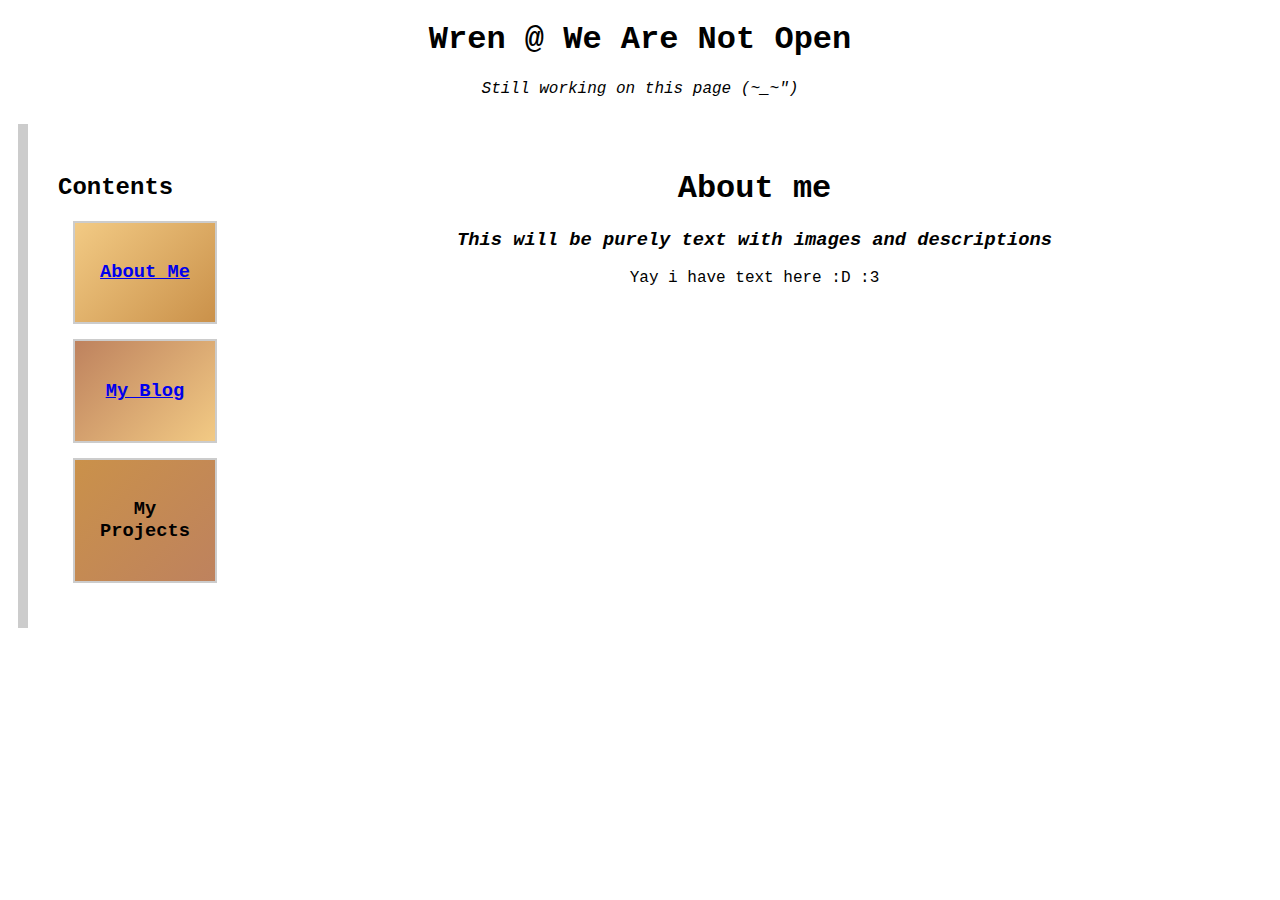
==== AboutMe.html @ 3cbadf2f "Initial Setup" ====
<!DOCTYPE html>
<html>
<head>
    <title>We Are Not Open</title>
    <link rel="stylesheet" href="styles.css">
    <h1 style="text-align:center;">Wren @ We Are Not Open</h1>
    <p style="text-align:center;"><i>Still working on this page (~_~")</i></p>

</head>
<body>
    <div class="container">
        <div align="left"class="sidepannel">
            <h2>Contents</h2>
                <div align="center" class="boxlight">
                    <h3><a href="AboutMe.html">About Me</a></h3>       
                </div>
                <div align="center" class="boxmiddle">
                    <h3><a href="index.html">My Blog</a></h3>
                </div>
                <div align="center" class="boxdark">
                    <h3>My Projects</h3>
                </div>
        </div>
        <div align="center" class="maincontent">
            <h1><b>About me</b></h1>
            <h3><i>This will be purely text with images and descriptions</i></h3>
            <p style="text-align:center;"> Yay i have text here :D :3</p>

        </div>
    </div>
</body>
</html>
---- styles.css ----
.container {
    display: flex;
    padding: 0px 35px 35px 0px;
}
.sidepannel{
    flex: 0;
    border-left: 10px solid #ccc;
    margin: 10px;
    padding: 30px;
}
.sidepannel div{
    flex: 1;
    margin: 15px;
    padding: 20px;
    border: 2px solid #ccc;
    width: 100px;
}
.maincontent{
    flex: 1;
    margin: 15px;
    padding: 20px;
    width: auto;  
}
.boxlight{
    background-image: linear-gradient(135deg, #F2CA84, #CA914A);
}
.boxmiddle{
    background-image: linear-gradient(135deg, #BE825E, #F2CA84);
}
.boxdark{
    background-image: linear-gradient(135deg, #CA914A, #BE825E);
}
p{
    font-family: 'Courier New', monospace;
}
h1{
    font-family: 'Courier New', monospace;
}
h2{
    font-family: 'Courier New', monospace;
}
h3{
    font-family: 'Courier New', monospace;
}
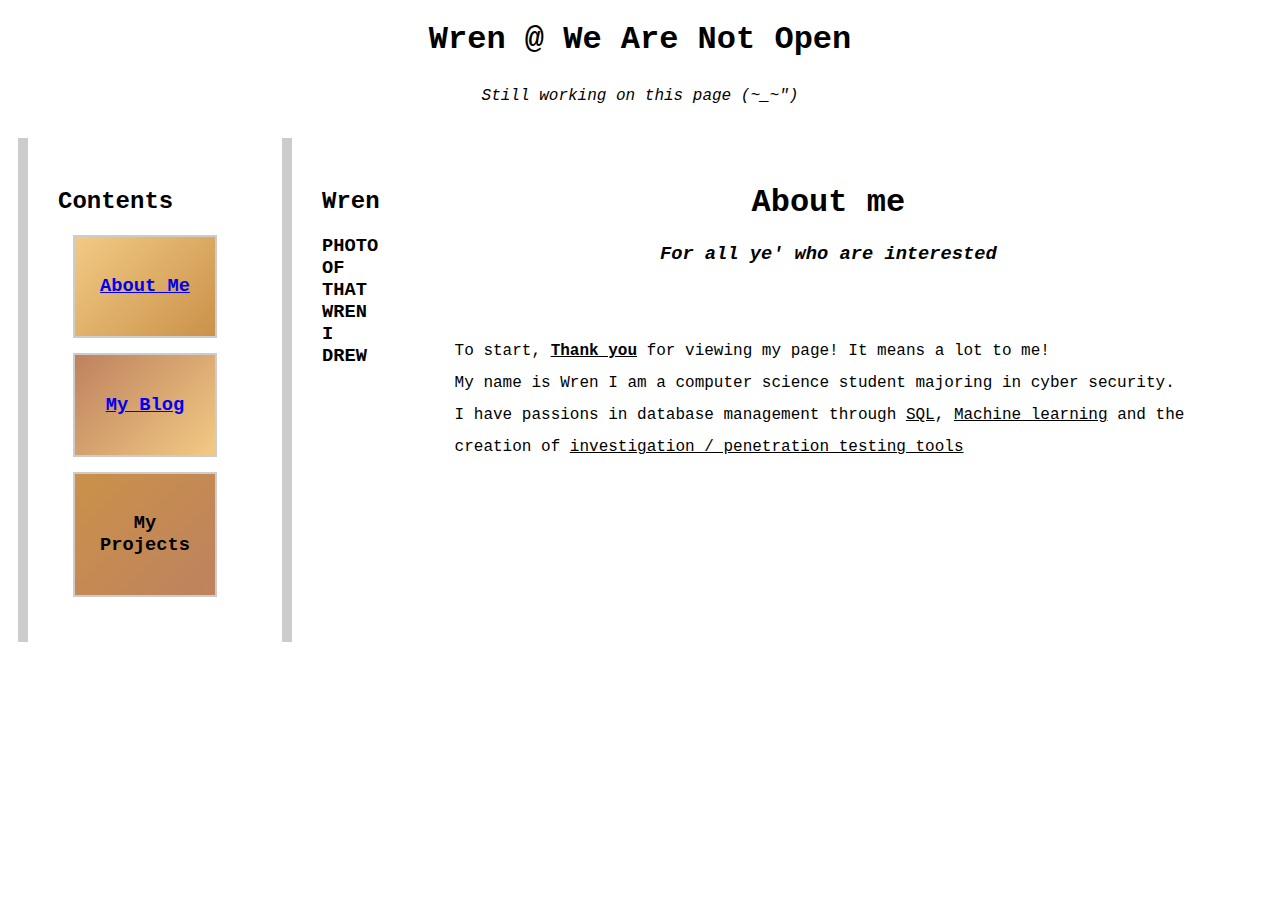
==== commit 8c074db9: "modification to about me page before work" ====
--- a/AboutMe.html
+++ b/AboutMe.html
@@ -9,24 +9,35 @@
 </head>
 <body>
     <div class="container">
-        <div align="left"class="sidepannel">
+        <div align="left" class="sidepannel">
             <h2>Contents</h2>
-                <div align="center" class="boxlight">
+                <div align="center" class="boxlightcoffee">
                     <h3><a href="AboutMe.html">About Me</a></h3>       
                 </div>
-                <div align="center" class="boxmiddle">
+                <div align="center" class="boxmiddlecoffee">
                     <h3><a href="index.html">My Blog</a></h3>
                 </div>
-                <div align="center" class="boxdark">
+                <div align="center" class="boxdarkcoffee">
                     <h3>My Projects</h3>
                 </div>
         </div>
+        <div align="left" class="sidepannel">
+            <h2> Wren </h2>
+            <h3> PHOTO OF THAT <br>WREN I DREW</h3>
+        </div>
         <div align="center" class="maincontent">
             <h1><b>About me</b></h1>
-            <h3><i>This will be purely text with images and descriptions</i></h3>
-            <p style="text-align:center;"> Yay i have text here :D :3</p>
+            <h3><i>For all ye' who are interested</i></h3><br><br>
+            <p style="text-align:left;">
+                To start, <b><u>Thank you</b></u> for viewing my page! It means a lot to me!<br>
+                My name is Wren I am a computer science student majoring in cyber security.<br>
+                I have passions in database management through <u>SQL</u>, <u>Machine learning</u> and the creation of <u>investigation / penetration testing tools<u><br>
+
+
+            </p>
 
         </div>
     </div>
 </body>
-</html> +</html>
+<!-- My Love and my thanks to my dearest bunny, you have helped me more than you will ever know <3 --> --- a/styles.css
+++ b/styles.css
@@ -21,17 +21,26 @@
     padding: 20px;
     width: auto;  
 }
-.boxlight{
+.sidecontent{
+    flex: 1;
+    margin: 15px;
+    padding: 10px;
+    border: 2px solid #ccc;
+    width: 150px;
+    background-image: linear-gradient(135deg, ##D9D8D7, ##EDECEB);
+}
+.boxlightcoffee{
     background-image: linear-gradient(135deg, #F2CA84, #CA914A);
 }
-.boxmiddle{
+.boxmiddlecoffee{
     background-image: linear-gradient(135deg, #BE825E, #F2CA84);
 }
-.boxdark{
+.boxdarkcoffee{
     background-image: linear-gradient(135deg, #CA914A, #BE825E);
 }
 p{
     font-family: 'Courier New', monospace;
+    line-height: 2;
 }
 h1{
     font-family: 'Courier New', monospace;
